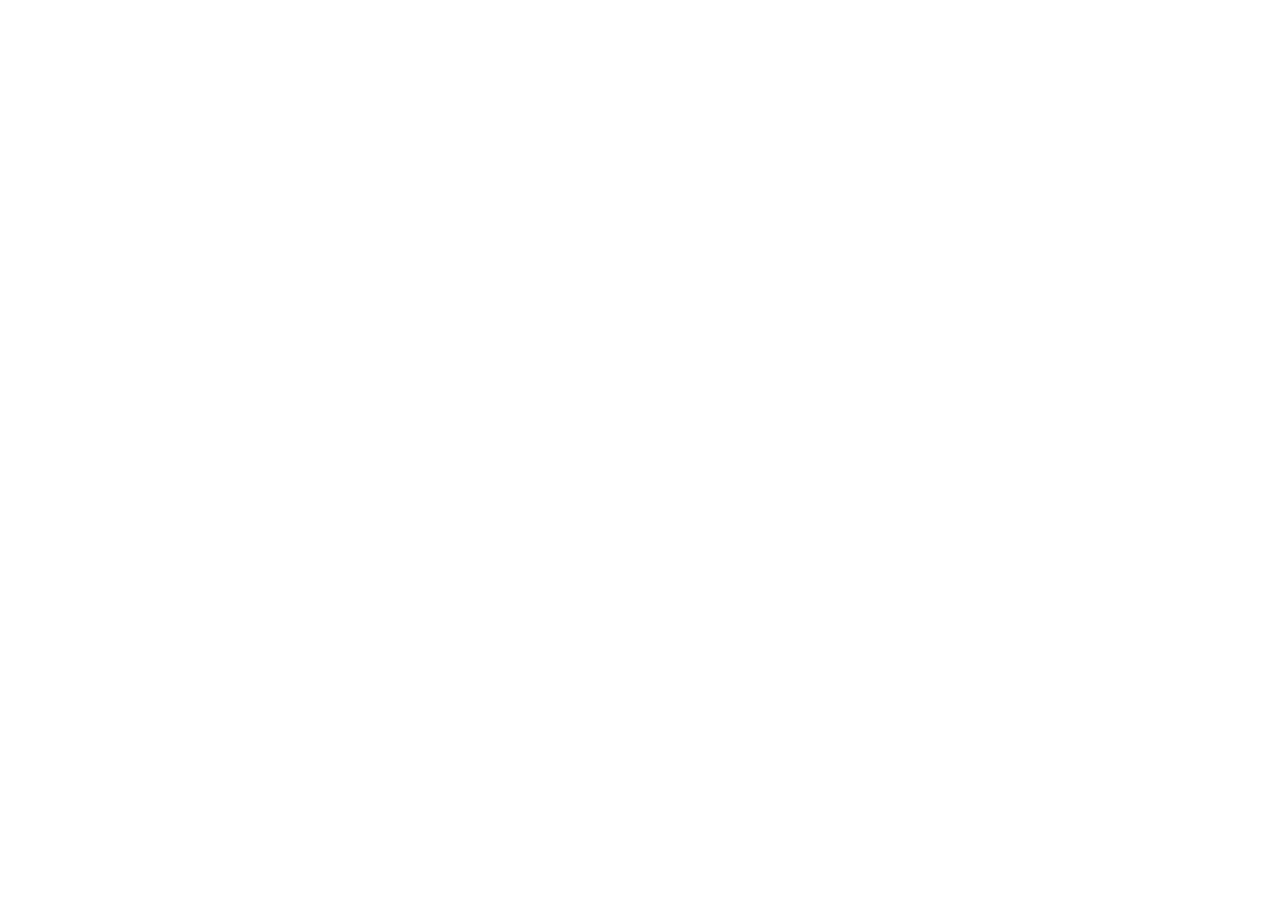
==== frontend/events.html @ 4bbe38bd "add page title and link to shared CSS" ====
<!DOCTYPE html>
<html lang="en">
<head>
    <meta charset="UTF-8">
    <meta name="viewport" content="width=device-width, initial-scale=1.0">
    <title>Training Events - HSE Tracker</title>
    <link rel="stylesheet" href="style.css">
</head>
<body>
    
</body>
</html>
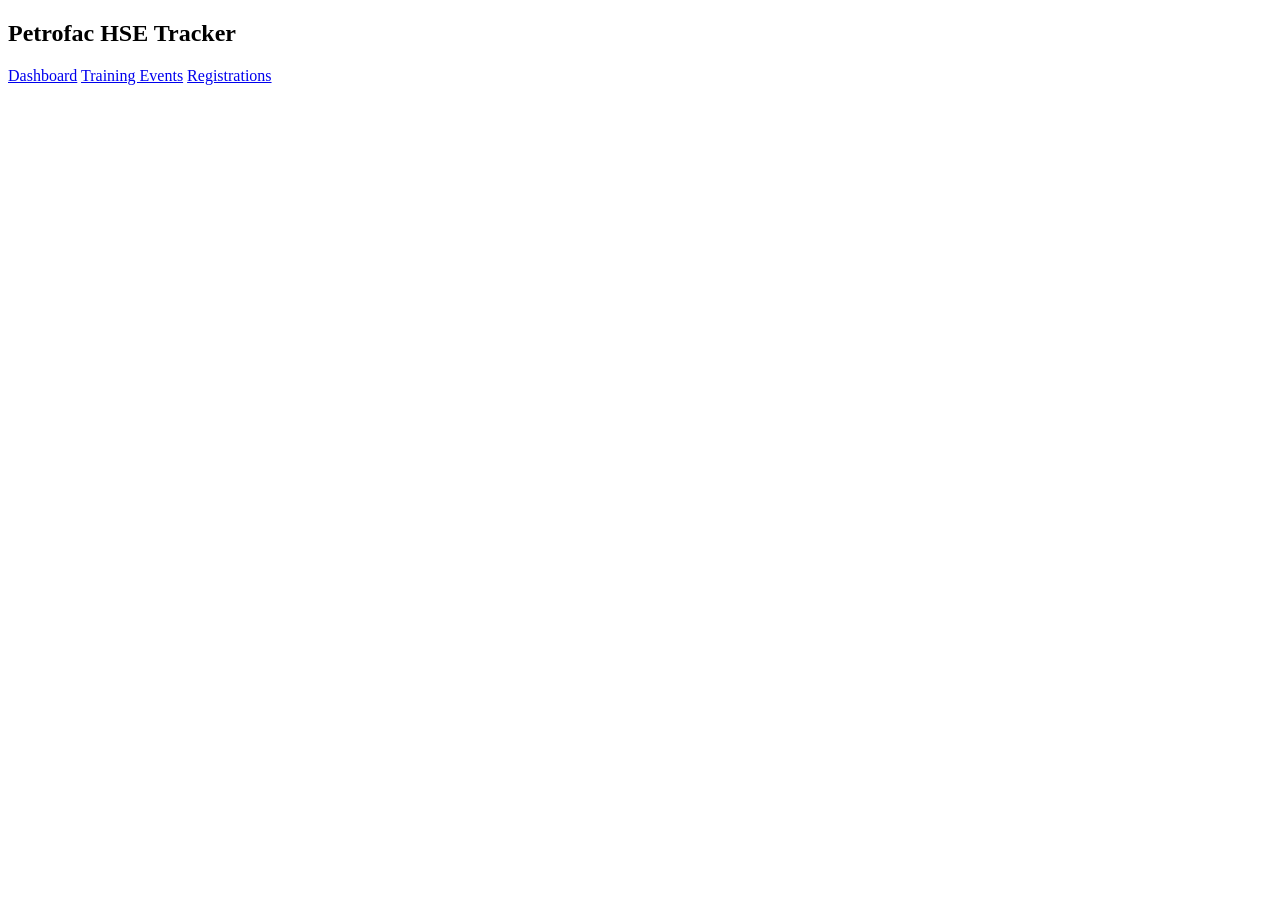
==== commit e4f28c2f: "add navigation bar with Training Events highlighted" ====
--- a/frontend/events.html
+++ b/frontend/events.html
@@ -7,6 +7,15 @@
     <link rel="stylesheet" href="style.css">
 </head>
 <body>
+    <nav>
+        <h2>Petrofac HSE Tracker</h2>
+        <div>
+            <a href="index.html">Dashboard</a>
+            <a href="events.html" class="active">Training Events</a>
+            <a href="registrations.html">Registrations</a>
+        </div>
+    </nav>
+
     
 </body>
 </html>
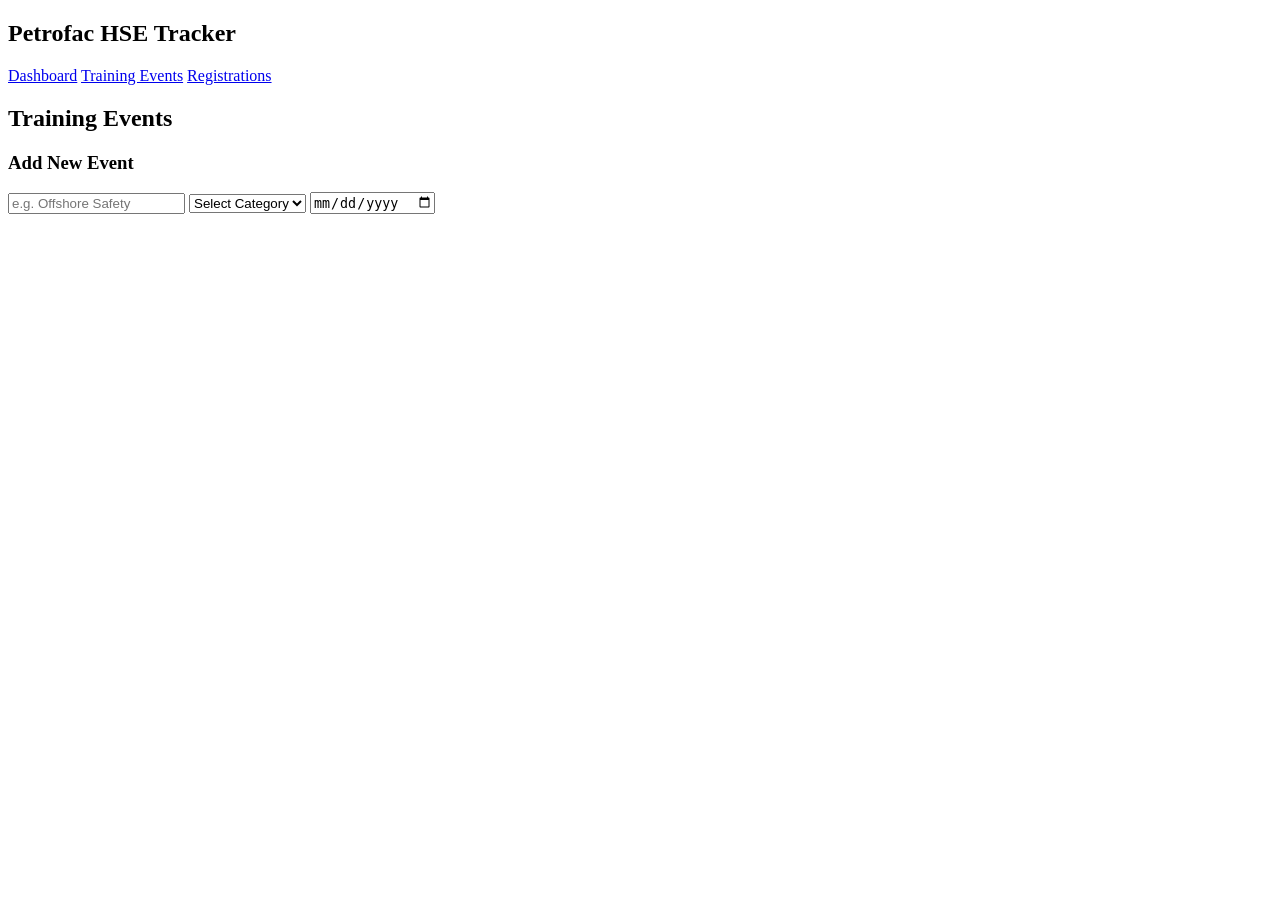
==== commit 0f21d4e9: "added text input and dropdown for category" ====
--- a/frontend/events.html
+++ b/frontend/events.html
@@ -15,6 +15,21 @@
             <a href="registrations.html">Registrations</a>
         </div>
     </nav>
+    <div class="container">
+        <h2>Training Events</h2>
+        <div class="form-section">
+            <h3>Add New Event</h3>
+            <input type="text" id="eventTitle" placeholder="e.g. Offshore Safety">
+            <select id="eventCategory">
+                <option value="">Select Category</option>
+                <option value="Safety">Safety</option>
+                <option value="Chemical">Chemical</option>
+            </select>
+            <input type="date" id="eventDate">
+
+
+        </div>
+    </div>
 
     
 </body>
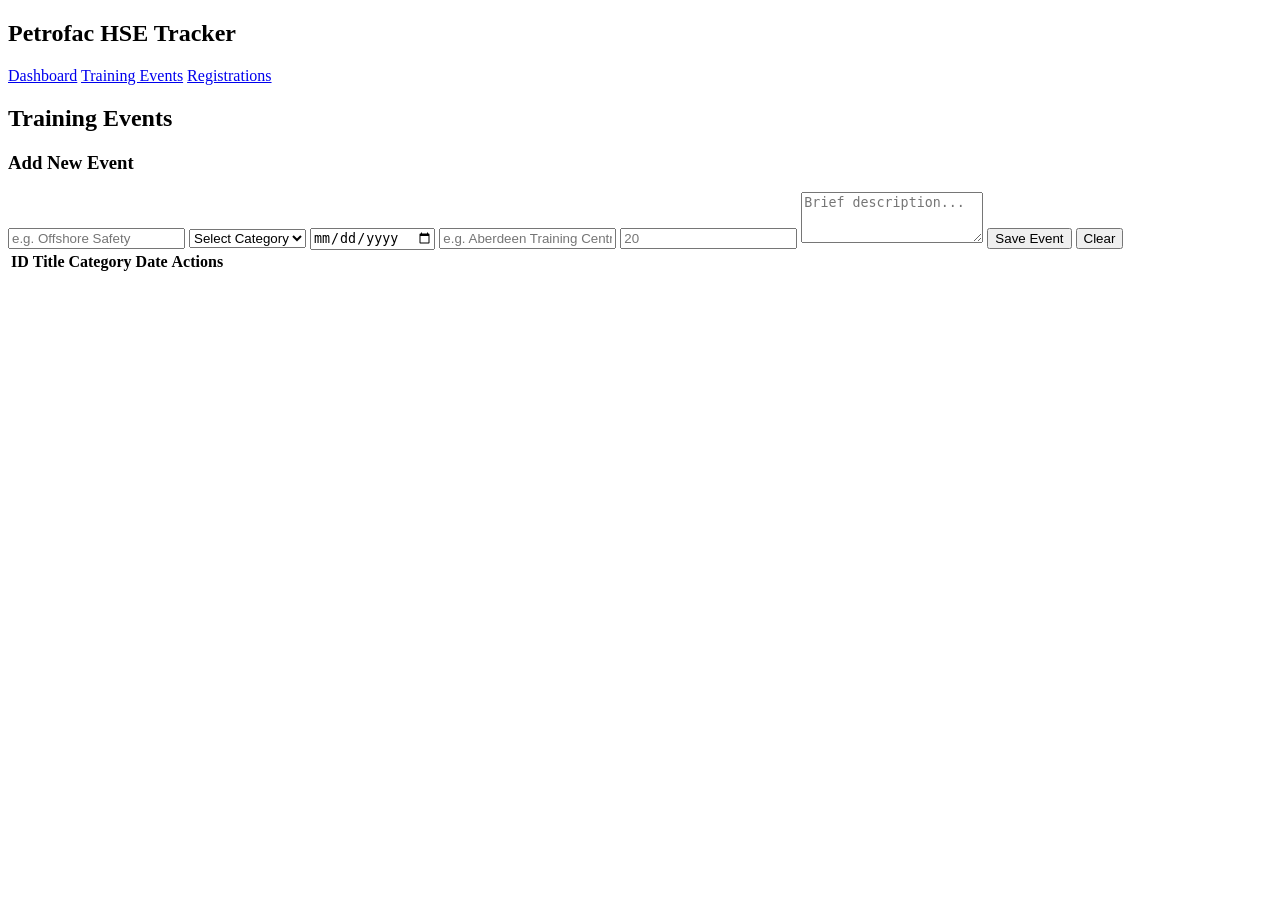
==== commit 994cd2ca: "added event location and tables" ====
--- a/frontend/events.html
+++ b/frontend/events.html
@@ -26,10 +26,30 @@
                 <option value="Chemical">Chemical</option>
             </select>
             <input type="date" id="eventDate">
+            <input type="text" id="eventLocation" placeholder="e.g. Aberdeen Training Centre">
+            <input type="number" id="eventCapacity" placeholder="20" min="1">
+            <textarea id="eventDescription" rows="3" placeholder="Brief description..."></textarea>
+            <button onclick="saveEvent()">Save Event</button>
+            <button onclick="clearForm()" class="secondary">Clear</button>
+        </div>
+        <table>
+            <thead>
+                <tr>
+                    <th>ID</th>
+                    <th>Title</th>
+                    <th>Category</th>
+                    <th>Date</th>
+                    <th>Actions</th>
+                </tr>
+            </thead>
+        
+        <tbody id="eventTableBody">
 
-
-        </div>
+        </tbody>
+        </table>
     </div>
+    <script src="api.js"></script>
+    <script src="app.js"></script>
 
     
 </body>
